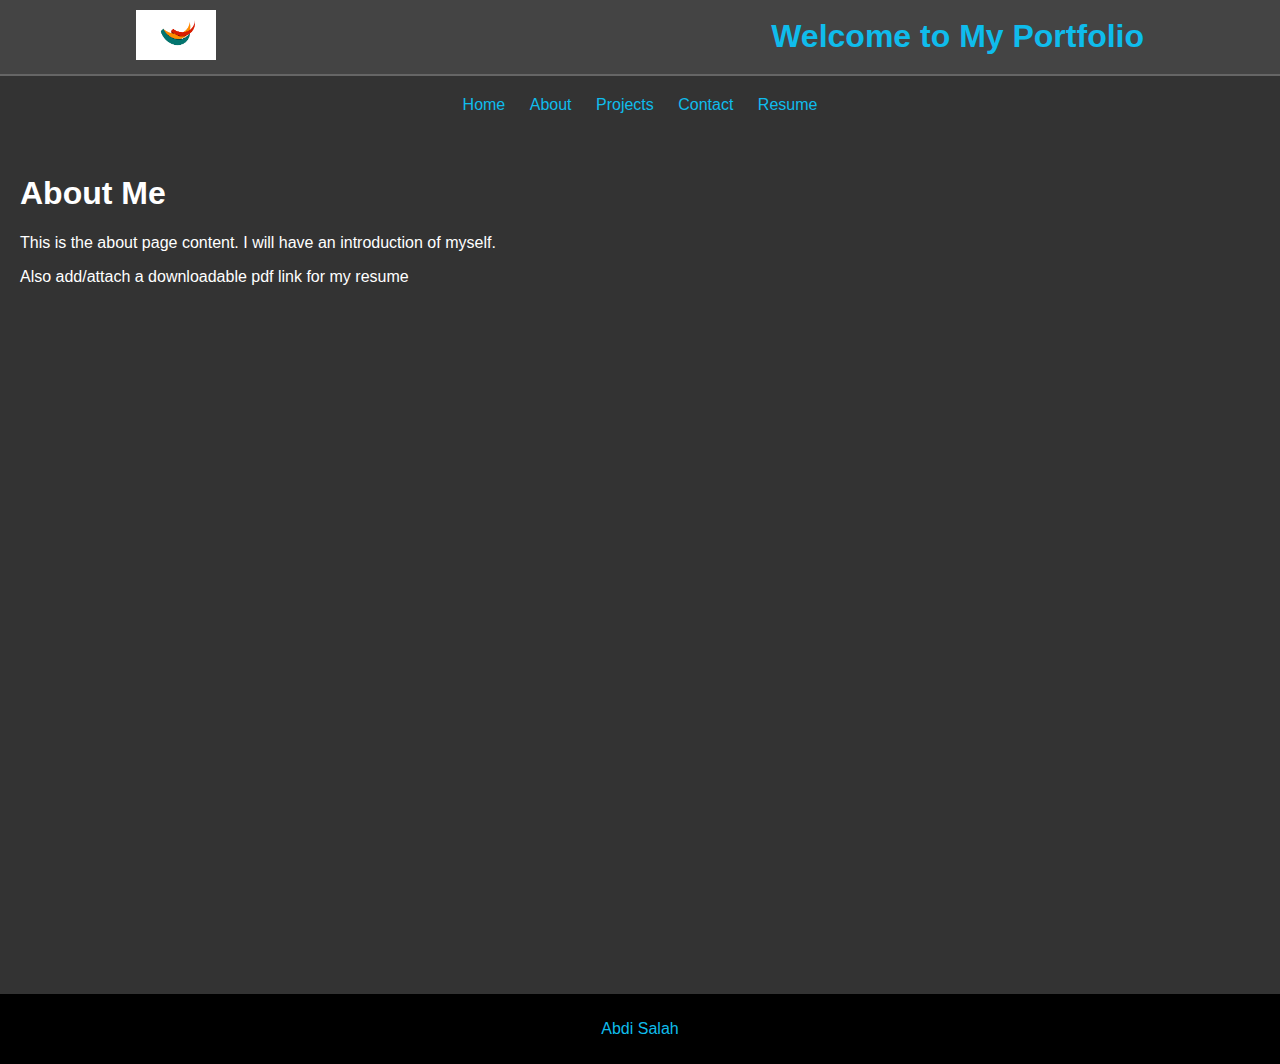
==== about.html @ dd7db763 "first" ====
<!DOCTYPE html>
<html lang="en">
<head>
  <meta charset="UTF-8">
  <meta name="viewport" content="width=device-width">
  <script src="modernizr.custom.40753.js"></script>
  <title>About</title>
  <link rel="stylesheet" href="styles/about.css">
</head>
<body>

<!-- Header -->
<header class="header">
  <div class="container">
    <div class="logo">
      <img src="images/logo.png" alt="my Logo"> <!-- place holder for my logo which will be an image of my name-->
    </div>
    <h1>Welcome to My Portfolio</h1>
  </div>
</header>

<!-- Navbar -->
<nav class="navbar">
  <div class="container">
    <ul class="nav-links">
      <li><a href="index.html">Home</a></li>
      <li><a href="about.html">About</a></li>
      <li><a href="projects.html">Projects</a></li>
      <li><a href="contact.html">Contact</a></li>
      <li><a href="resume.html">Resume</a></li>
    </ul>
  </div>
</nav>

<!-- Main Content -->
<div class="about">
  <div class="content-container">
    <h1>About Me</h1>
    <p>This is the about page content. I will have an introduction of myself.</p>
    <p> Also add/attach a downloadable pdf link for my resume </p>
  </div>
</div>

<!-- Footer -->
<footer class="footer">
  <P> Abdi Salah </P>
</footer>


</body>
</html>
---- styles/about.css ----
body {
    margin: 0;
    padding: 0;
    font-family: sans-serif;
    background-color: #333; /* Dark background color for the entire page */
    color: rgb(15, 188, 236); /* Text color */
  }
  /* Header styles */
.header {
  background-color: #444; /* Header background color */
  padding: 10px; /* Header padding */
  border-bottom: 2px solid #666; /* Border bottom for the header */
  display: flex; /* Use flexbox for layout */
  align-items: center; /* Center items vertically */
}

.header .container {
  max-width: 1200px;
  margin: 0 auto;
  display:flex;
  justify-content: space-between; /* Space between logo and text */
  align-items: center; /* Center items vertically */
  width: 80%; /* Take full width */
}

.header .logo img {
  max-width: 80px; /* Adjust logo size as needed */
}

.header h1 {
  margin: 0; /* Remove margin for h1 */
  font-size: 2rem; /* Adjust font size for smaller screens */
}

 /* Navbar styles */
.navbar {
  /* Navbar background color */
  padding: 20px 0;
}

.navbar .container {
  display: flex;
  justify-content: center;
  max-width: 1200px;
  margin: 0 auto;
}

.navbar .nav-links {
  list-style-type: none;
  margin: 0;
  padding: 0;
}

.navbar .nav-links li {
  display: inline-block;
  margin-right: 20px;
}

.navbar .nav-links li:last-child {
  margin-right: 0; /* Remove margin for the last item */
}

.navbar .nav-links a {
  text-decoration: none;
  color: rgb(15, 188, 236);
  transition: color 0.3s;
}

.navbar .nav-links a:hover {
  color: #f0f4f5; /* Change color on hover */
}

  /* Footer styles */
  .footer {
    background-color: #000; /* Footer background color */
    padding: 20px 0;
    text-align: center;
  }
  /* Media queries for responsiveness */
  @media screen and (max-width: 768px) {
    .navbar .container {
      padding: 0 10px; /* Reduce padding for smaller screens */
    }
  
    .navbar .logo img {
      max-width: 80px; /* Reduce logo size for smaller screens */
    }
  
    .navbar .nav-links li {
      margin-right: 10px; /* Reduce margin between navbar links for smaller screens */
    }
  }

  /* Styles for about page */
.about {
    background-color: #333; /* Dark background color for the entire page */
    color: #fff; /* Text color */
    min-height: calc(100vh - 80px); /* Ensure full viewport height minus navbar height */
    padding: 20px; /* Add padding for all corners of the page */
    display: flex;
    flex-direction: column;
    justify-content: space-between;
}



.footer {
    /* footer styles */
        bottom: 0;
        left: 0;
        width: 100%;
        background-color: #000; /* Footer background color */
        padding: 10px 0;
        text-align: center;
    }
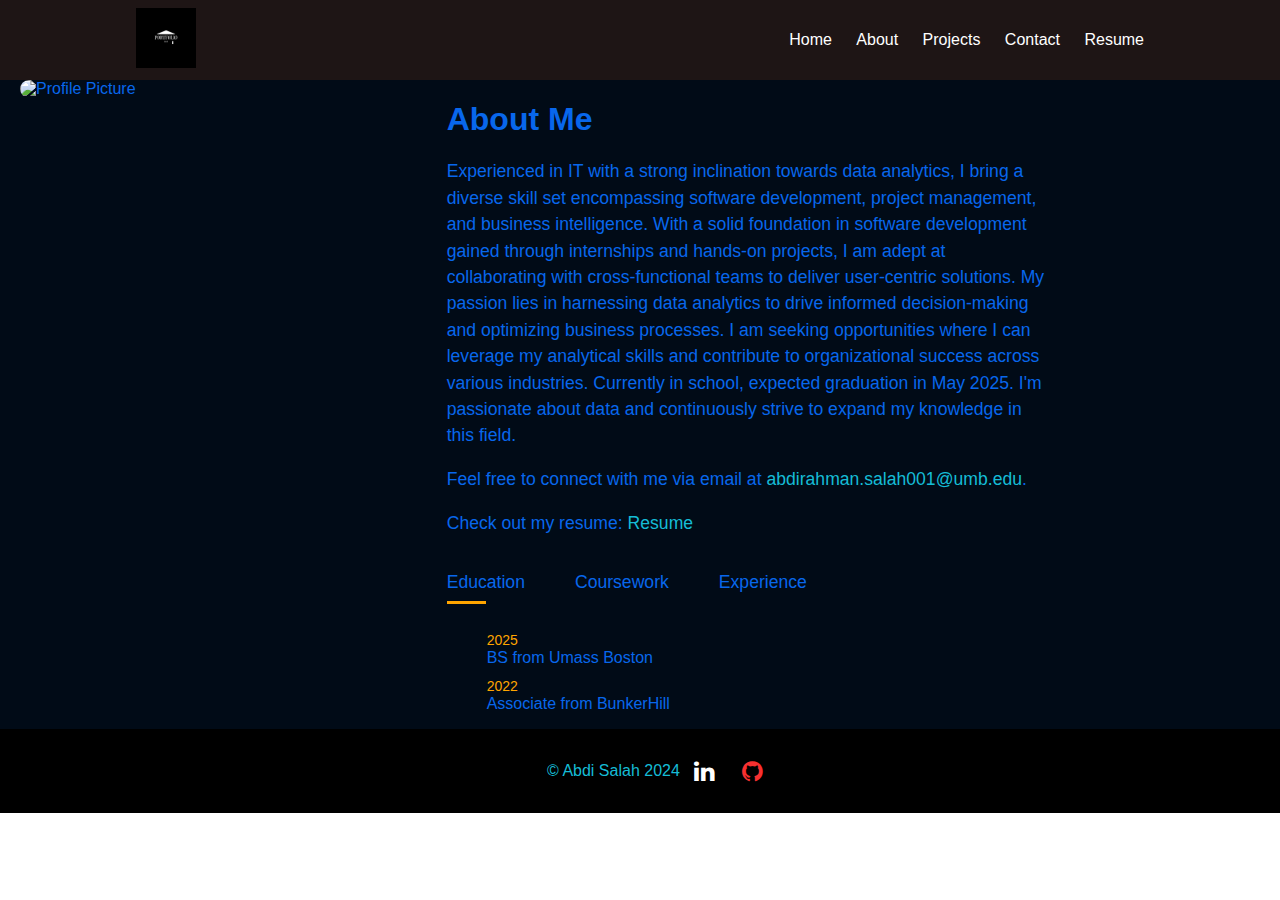
==== commit b9b06bba: "style changes" ====
--- a/about.html
+++ b/about.html
@@ -6,6 +6,7 @@
   <script src="modernizr.custom.40753.js"></script>
   <title>About</title>
   <link rel="stylesheet" href="styles/about.css">
+  <link rel="stylesheet" href="https://cdnjs.cloudflare.com/ajax/libs/font-awesome/4.7.0/css/font-awesome.min.css">
 </head>
 <body>
 
@@ -13,39 +14,101 @@
 <header class="header">
   <div class="container">
     <div class="logo">
-      <img src="images/logo.png" alt="my Logo"> <!-- place holder for my logo which will be an image of my name-->
+      <img src="images/Portfolio.png" alt="my Logo"> <!-- logo image that consist of my name and a graduation hat -->
     </div>
-    <h1>Welcome to My Portfolio</h1>
+    <nav class="navbar">
+      <ul class="nav-links">
+        <li><a href="index.html">Home</a></li>
+        <li><a href="about.html">About</a></li>
+        <li><a href="projects.html">Projects</a></li>
+        <li><a href="contact.html">Contact</a></li>
+        <li><a href="resume.html">Resume</a></li>
+      </ul>
+    </nav>
   </div>
 </header>
 
-<!-- Navbar -->
-<nav class="navbar">
-  <div class="container">
-    <ul class="nav-links">
-      <li><a href="index.html">Home</a></li>
-      <li><a href="about.html">About</a></li>
-      <li><a href="projects.html">Projects</a></li>
-      <li><a href="contact.html">Contact</a></li>
-      <li><a href="resume.html">Resume</a></li>
-    </ul>
-  </div>
-</nav>
 
 <!-- Main Content -->
 <div class="about">
   <div class="content-container">
-    <h1>About Me</h1>
-    <p>This is the about page content. I will have an introduction of myself.</p>
-    <p> Also add/attach a downloadable pdf link for my resume </p>
+    <div class="profile">
+      <img src="images/umassBoston.jpeg" width="400px" height="600px" alt="Profile Picture" class="profile-picture">
+    </div>
+    <div class="bio">
+      <h1>About Me</h1>
+      <p>Experienced in IT with a strong inclination towards data analytics, 
+        I bring a diverse skill set encompassing software development, project management, 
+        and business intelligence. With a solid foundation in software development gained 
+        through internships and hands-on projects, I am adept at collaborating with cross-functional 
+        teams to deliver user-centric solutions. My passion lies in harnessing data analytics to drive 
+        informed decision-making and optimizing business processes. I am seeking opportunities 
+        where I can leverage my analytical skills and contribute to organizational success 
+        across various industries. Currently in school, expected graduation in May 2025. I'm passionate about data and 
+        continuously strive to expand my knowledge in this field.</p>
+      <p>Feel free to connect with me via email at <a href="mailto:abdirahman.salah001@umb.edu">abdirahman.salah001@umb.edu</a>.</p>
+      <p>Check out my resume: <a href="resume.html" >Resume</a></p>
+      <div class="tab-titles">
+        <p class="tab-links active-link" onclick="opentab('education')">Education</p>
+        <p class="tab-links" onclick="opentab('coursework')">Coursework</p>
+        <p class="tab-links" onclick="opentab('experience')">Experience</p>
+    </div>
+    <div class="tab-contents active-tab" id="education">
+        <ul>
+            <li><span>2025 </span><br>BS from Umass Boston</li>
+            <li><span>2022 </span><br>Associate from BunkerHill</li>
+        </ul>
+    </div>
+    <div class="tab-contents" id="coursework">
+        <ul>
+            <li><span>IT114</span><br>Introduction To Java</li>
+            <li><span>IT370</span><br>Introduction To Analytics</li>
+            <li><span>IT285</span><br>Ethic In Computing</li>
+            <li><span>IT230</span><br>Relational Databases </li>
+            <li><span>IT471</span><br>Data Warehouse </li>
+        </ul>
+    </div>
+    <div class="tab-contents" id="experience">
+        <ul>
+        <li><span>May 2021 - Sept 2021</span><br>Software Developer internship</li>
+        <li><span>Jan 2021 - Dec 2021</span><br>Hack Diversity Fellowship </li>
+        <li><span>Feb 2018 - March 2021 </span><br>Operation Assistance at SP+ Corporation</li>
+
+        </ul>
+    </div>
+    </div>
   </div>
+ 
 </div>
+
 
 <!-- Footer -->
 <footer class="footer">
-  <P> Abdi Salah </P>
+  <p> &copy Abdi Salah 2024 </p>
+  <div class="bttn">
+    <a href="https://www.linkedin.com/in/abdirahman-salah/" target="_blank" class="fa fa-linkedin"></a>
+    <!-- GitHub Button -->
+    <a href="https://github.com/salahabdi/" target="_blank" class="fa fa-github"></a>
+  </div>
 </footer>
 
 
+<script>
+  function opentab(tabName) {
+  var i, tabcontent, tablinks;
+  tabcontent = document.getElementsByClassName("tab-contents");
+  for (i = 0; i < tabcontent.length; i++) {
+      tabcontent[i].style.display = "none";
+  }
+  tablinks = document.getElementsByClassName("tab-links");
+  for (i = 0; i < tablinks.length; i++) {
+      tablinks[i].classList.remove("active-link");
+  }
+  document.getElementById(tabName).style.display = "block";
+  event.currentTarget.classList.add("active-link");
+}
+
+</script>
+
 </body>
 </html>
--- a/styles/about.css
+++ b/styles/about.css
@@ -1,41 +1,36 @@
+/* Complete CSS */
+
+/* Reset */
 body {
-    margin: 0;
-    padding: 0;
-    font-family: sans-serif;
-    background-color: #333; /* Dark background color for the entire page */
-    color: rgb(15, 188, 236); /* Text color */
-  }
-  /* Header styles */
+  margin: 0;
+  padding: 0;
+  font-family: sans-serif;
+}
+
+/* Header styles */
 .header {
-  background-color: #444; /* Header background color */
   padding: 10px; /* Header padding */
-  border-bottom: 2px solid #666; /* Border bottom for the header */
   display: flex; /* Use flexbox for layout */
   align-items: center; /* Center items vertically */
+  background-color: rgb(30, 21, 21); /* Header background color */
 }
 
 .header .container {
-  max-width: 1200px;
   margin: 0 auto;
-  display:flex;
+  display: flex;
   justify-content: space-between; /* Space between logo and text */
   align-items: center; /* Center items vertically */
   width: 80%; /* Take full width */
+  height: 60px;
 }
 
 .header .logo img {
-  max-width: 80px; /* Adjust logo size as needed */
-}
-
-.header h1 {
-  margin: 0; /* Remove margin for h1 */
-  font-size: 2rem; /* Adjust font size for smaller screens */
-}
-
- /* Navbar styles */
+  max-width: 60px; /* Adjust logo size as needed */
+}
+
+/* Navbar styles */
 .navbar {
-  /* Navbar background color */
-  padding: 20px 0;
+  padding: 20px 0; /* Navbar padding */
 }
 
 .navbar .container {
@@ -62,55 +57,176 @@
 
 .navbar .nav-links a {
   text-decoration: none;
-  color: rgb(15, 188, 236);
+  color: #fff; /* Navbar link color */
   transition: color 0.3s;
 }
 
 .navbar .nav-links a:hover {
-  color: #f0f4f5; /* Change color on hover */
-}
-
-  /* Footer styles */
-  .footer {
-    background-color: #000; /* Footer background color */
-    padding: 20px 0;
-    text-align: center;
+  color: #0bc2f0; /* Change color on hover */
+}
+
+/* Media queries for responsiveness */
+@media screen and (max-width: 768px) {
+  .navbar .container {
+    padding: 0 10px; /* Reduce padding for smaller screens */
   }
-  /* Media queries for responsiveness */
-  @media screen and (max-width: 768px) {
-    .navbar .container {
-      padding: 0 10px; /* Reduce padding for smaller screens */
-    }
-  
-    .navbar .logo img {
-      max-width: 80px; /* Reduce logo size for smaller screens */
-    }
-  
-    .navbar .nav-links li {
-      margin-right: 10px; /* Reduce margin between navbar links for smaller screens */
-    }
+
+  .navbar .logo img {
+    max-width: 80px; /* Reduce logo size for smaller screens */
   }
 
-  /* Styles for about page */
+  .navbar .nav-links li {
+    margin-right: 10px; /* Reduce margin between navbar links for smaller screens */
+  }
+}
+
+/* Styles for about page */
 .about {
-    background-color: #333; /* Dark background color for the entire page */
-    color: #fff; /* Text color */
-    min-height: calc(100vh - 80px); /* Ensure full viewport height minus navbar height */
-    padding: 20px; /* Add padding for all corners of the page */
-    display: flex;
-    flex-direction: column;
-    justify-content: space-between;
-}
-
-
+  background-color: rgba(1,11,23,255); /* Dark background color for the entire page */
+  color: rgb(8, 103, 236); /* Text color */
+  padding: 20px; /* Add padding for all corners of the page */
+  padding: 0 20px; /* Add padding to adjust spacing */
+}
+
+.content-container {
+  display: flex;
+  justify-content: space-between;
+  align-items: flex-start; /* Align items to the top */
+  flex-wrap: wrap;
+  padding: auto;
+}
+
+.profile {
+  flex: 1;
+  margin-right: 20px;
+}
+
+.profile-picture {
+  width: 100%; /* Make the picture fill its container */
+  border-radius: 10px; /* Add border radius for a rounded look */
+}
+
+.bio {
+  flex: 2;
+}
+
+.about h1 {
+  font-size: 2em; /* Larger font size for heading */
+  margin-bottom: 20px; /* Add spacing below heading */
+}
+
+.about p {
+  font-size: 1.1em; /* Font size for paragraphs */
+  margin-bottom: 15px; /* Add spacing below paragraphs */
+  max-width: 600px; /* Limit the width of paragraphs for better readability */
+  line-height: 1.5; /* Set line height for better readability */
+}
+
+.about a {
+  color: #15BCD6; /* Link color */
+  text-decoration: none; /* Remove underline from links */
+}
+
+.about a:hover {
+  text-decoration: underline; /* Underline links on hover */
+}
+
+.sublinks {
+  margin-top: 30px;
+  display: flex;
+  justify-content: space-between;
+  align-items: flex-start;
+  flex-wrap: wrap;
+}
+
+
+.tab-titles {
+  flex-basis: 100%; /* Ensure sublinks take full width */
+  display: flex;
+  justify-content: flex-start; /* Align sublinks to the left */
+  margin-bottom: 20px; /* Add margin between sublinks and bio */
+}
+
+.tab-links {
+  margin-right: 50px;
+  font-size: 18px;
+  font-weight: 500;
+  cursor: pointer;
+  position: relative;
+}
+
+.tab-links::after {
+  content: '';
+  width: 0;
+  height: 3px;    
+  background: orange;
+  position: absolute;
+  left: 0;
+  bottom: -8px;
+  transition: 0.5s;
+}
+ 
+.tab-links.active-link::after {
+  width: 50%;
+}
+
+.tab-contents ul li {
+  list-style: none;
+  margin: 10px 0;
+}
+
+.tab-contents ul li span {
+  color: orange;
+  font-size: 14px;
+}
+
+.tab-contents {
+  flex-basis: 100%; /* Ensure sublinks take full width */
+  display: none; /* Initially hide tab contents */
+  margin-top: 20px; /* Add space between sublinks and tab contents */
+}
+
+.tab-contents.active-tab {
+  display: block; /* Show active tab content */
+}
 
 .footer {
-    /* footer styles */
-        bottom: 0;
-        left: 0;
-        width: 100%;
-        background-color: #000; /* Footer background color */
-        padding: 10px 0;
-        text-align: center;
-    }
-    
+  bottom: 0;
+  left: 0;
+  width: 100%;
+  background-color: #000;
+  padding: 20px;
+  text-align: center;
+}
+
+.footer p {
+  display: inline-block; /* Ensure text is inline */
+  vertical-align: middle; /* Align text vertically with icons */
+  margin: 0;
+  color: #15BCD6; /* text color */
+}
+
+.bttn {
+  display: inline-block; /* Ensure icons are inline */
+  vertical-align: middle; /* Align icons vertically with text */
+  font-size: 24px;
+}
+
+.fa {
+  padding: 10px;
+  font-size: 24px;
+  text-decoration: none;
+  color: white; /* Set icon color */
+}
+
+.fa:hover {
+  opacity: 0.7;
+}
+
+.fa-linkedin {
+  background: none;
+}
+
+.fa-github {
+  color: rgb(247, 48, 48);
+}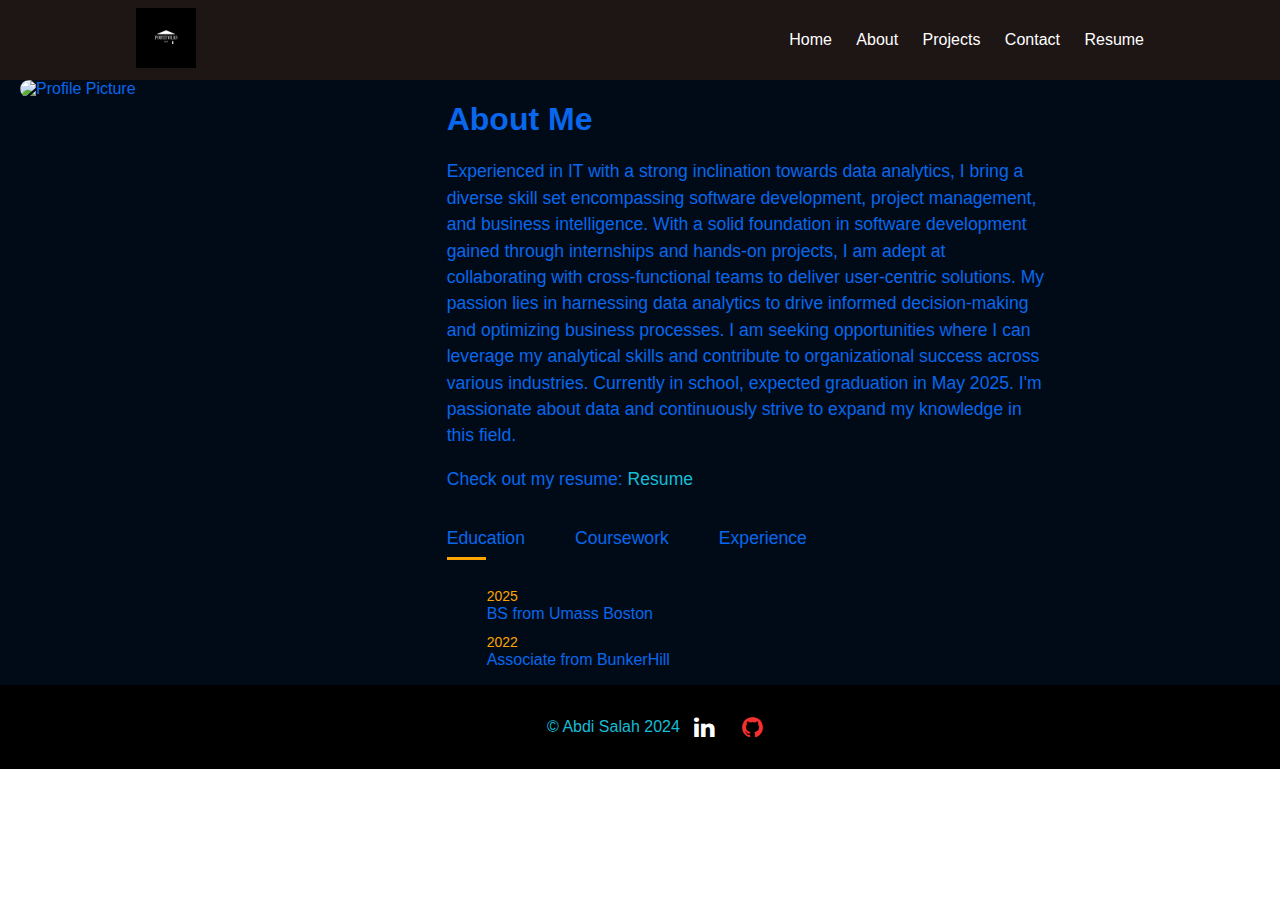
==== commit daae2c28: "final changes" ====
--- a/about.html
+++ b/about.html
@@ -46,7 +46,7 @@
         where I can leverage my analytical skills and contribute to organizational success 
         across various industries. Currently in school, expected graduation in May 2025. I'm passionate about data and 
         continuously strive to expand my knowledge in this field.</p>
-      <p>Feel free to connect with me via email at <a href="mailto:abdirahman.salah001@umb.edu">abdirahman.salah001@umb.edu</a>.</p>
+    
       <p>Check out my resume: <a href="resume.html" >Resume</a></p>
       <div class="tab-titles">
         <p class="tab-links active-link" onclick="opentab('education')">Education</p>
